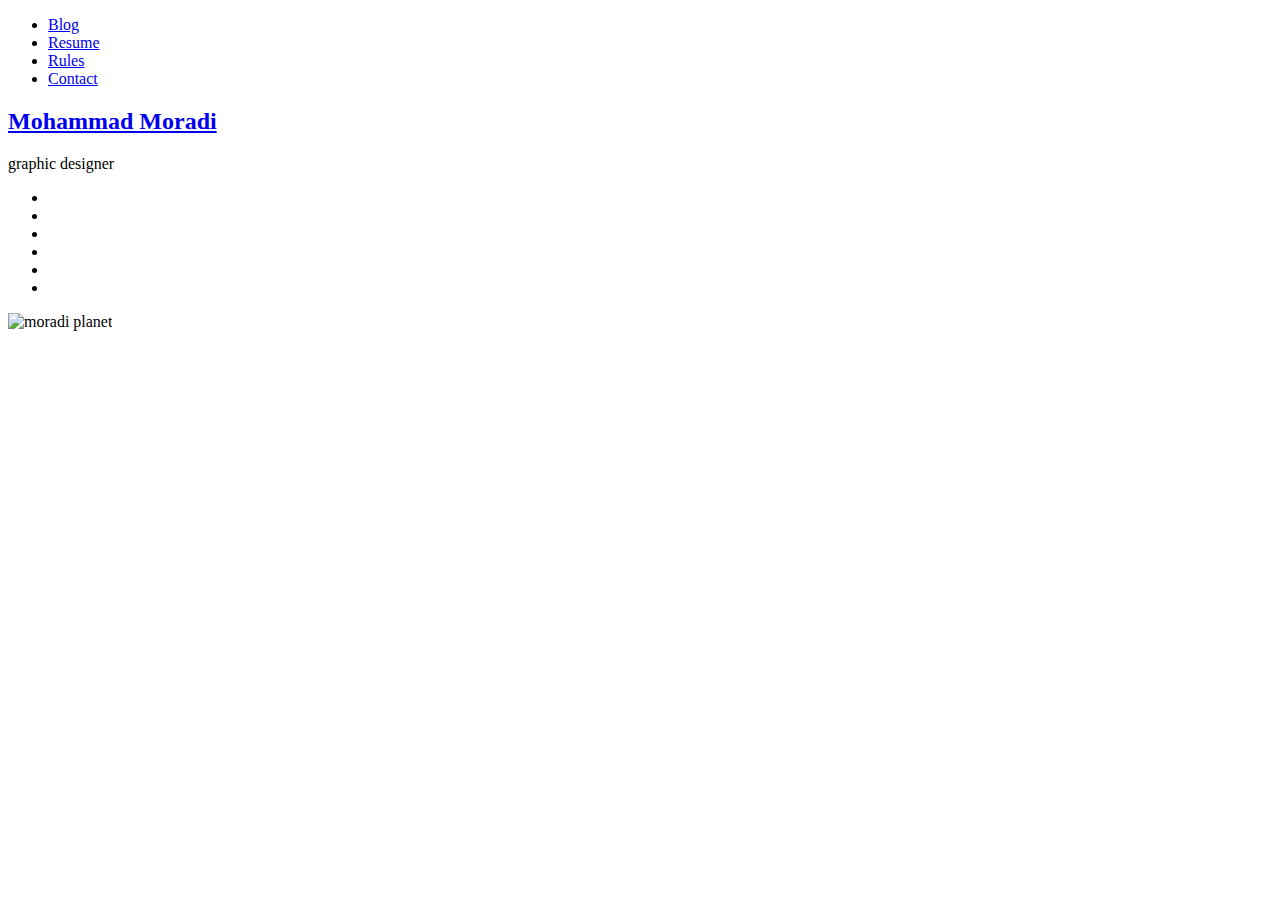
==== index.html @ 0b59a7d3 "Add index.html file" ====
<!DOCTYPE html>

<html lang="en">
  <head>
    <meta charset="UTF-8">
    <meta name="viewport" content="width=device-width, initial-scale=1.0">
    <link rel="stylesheet" href="./css/style.css" />
    <link rel="shortcut icon" href="./images/my_moon.png" type="image/x-icon" />
    <link
      rel="stylesheet"
      href="https://cdnjs.cloudflare.com/ajax/libs/font-awesome/6.4.2/css/all.min.css"
      integrity="sha512-z3gLpd7yknf1YoNbCzqRKc4qyor8gaKU1qmn+CShxbuBusANI9QpRohGBreCFkKxLhei6S9CQXFEbbKuqLg0DA=="
      crossorigin="anonymous"
      referrerpolicy="no-referrer"
    />
    <link rel="preconnect" href="https://fonts.googleapis.com" />
    <link rel="preconnect" href="https://fonts.gstatic.com" crossorigin />
    <link
      href="https://fonts.googleapis.com/css2?family=Roboto:wght@400;500&display=swap"
      rel="stylesheet"
    />
    <title>Mohammad Moradi</title>
  </head>

  <body>
    <header class="main-header container">
      <nav class="main-navbar">
        <ul>
          <li>
            <a href="https://virgool.io/@itismoradi" target="_blank">Blog</a>
          </li>
          <li><a href="#">Resume</a></li>
          <li><a href="#">Rules</a></li>
          <li><a href="#">Contact</a></li>
        </ul>
      </nav>
    </header>
    <main class="main container">
      <div class="main-left">
        <h2><a href="https://itismoradi.ir">Mohammad Moradi</a></h2>
        <p>graphic designer</p>
        <div class="social-medias">
          <ul>
            <li>
              <a href="https://t.me/itismoradi" target="_blank">
                <i class="fa-brands fa-telegram"></i>
              </a>
            </li>
            <li>
              <a href="https://linkedin.com/in/itismoradi" target="_blank">
                <i class="fa-brands fa-linkedin"></i>
              </a>
            </li>
            <li>
              <a href="https://instagram.com/itismoradi" target="_blank">
                <i class="fa-brands fa-instagram"></i>
              </a>
            </li>
            <li>
              <a href="https://github.com/itismoradi" target="_blank">
                <i class="fa-brands fa-github"></i>
              </a>
            </li>
            <!-- <li><a href="https://mrtarh.com/itismoradi" target="_blank"> </a></li> -->
            <li>
              <a href="https://pinterest.com/itismoradi/" target="_blank">
                <i class="fa-brands fa-pinterest"></i>
              </a>
            </li>
            <li>
              <a href="https://twitter.com/itismoradi/" target="_blank">
                <i class="fa-brands fa-x-twitter"></i>
              </a>
            </li>
          </ul>

          <a href="https://mrtarh.com/itismoradi">
            <div></div>
          </a>
        </div>
      </div>
      <div class="main-right">
        <div class="planet">
          <img src="images/my_planet.png" alt="moradi planet" />
        </div>
      </div>
    </main>
    <footer class="main-footer"></footer>
    <!-- <div class="head">
      <img src="images/my_planet.png" class="img">
      <h2><a href="https://itismoradi.ir">Mohammad Moradi</a></h2>
      <p><a href="mailto:itismoradi@yahoo.com">itismoradi@yahoo.com</a></p>
    </div>
    
   <div class="media">
    <a href="https://t.me/itismoradi">telegram  </a>
    <div>
      |
    </div>
    <a href="https://linkedin.com/in/itismoradi">linkedin </a>
    <div>
      |
    </div>
    <a href="https://instagram.com/itismoradi">instagram </a>
    <div>
      |
    </div>
    <a href="https://github.com/itismoradi">github </a>
    <div>
      |
    </div>
    <a href="https://mrtarh.com/itismoradi">mrtarh  </a>
    <div>
      |
    </div>
    <a href="https://pinterest.com/itismoradi/">pinterest </a>
    <div>
      |
    </div>
    <a href="https://aparat.com/itismoradi/">aparat</a>
    
   </div> -->
    <script src="js/script.js"></script>
  </body>
</html>
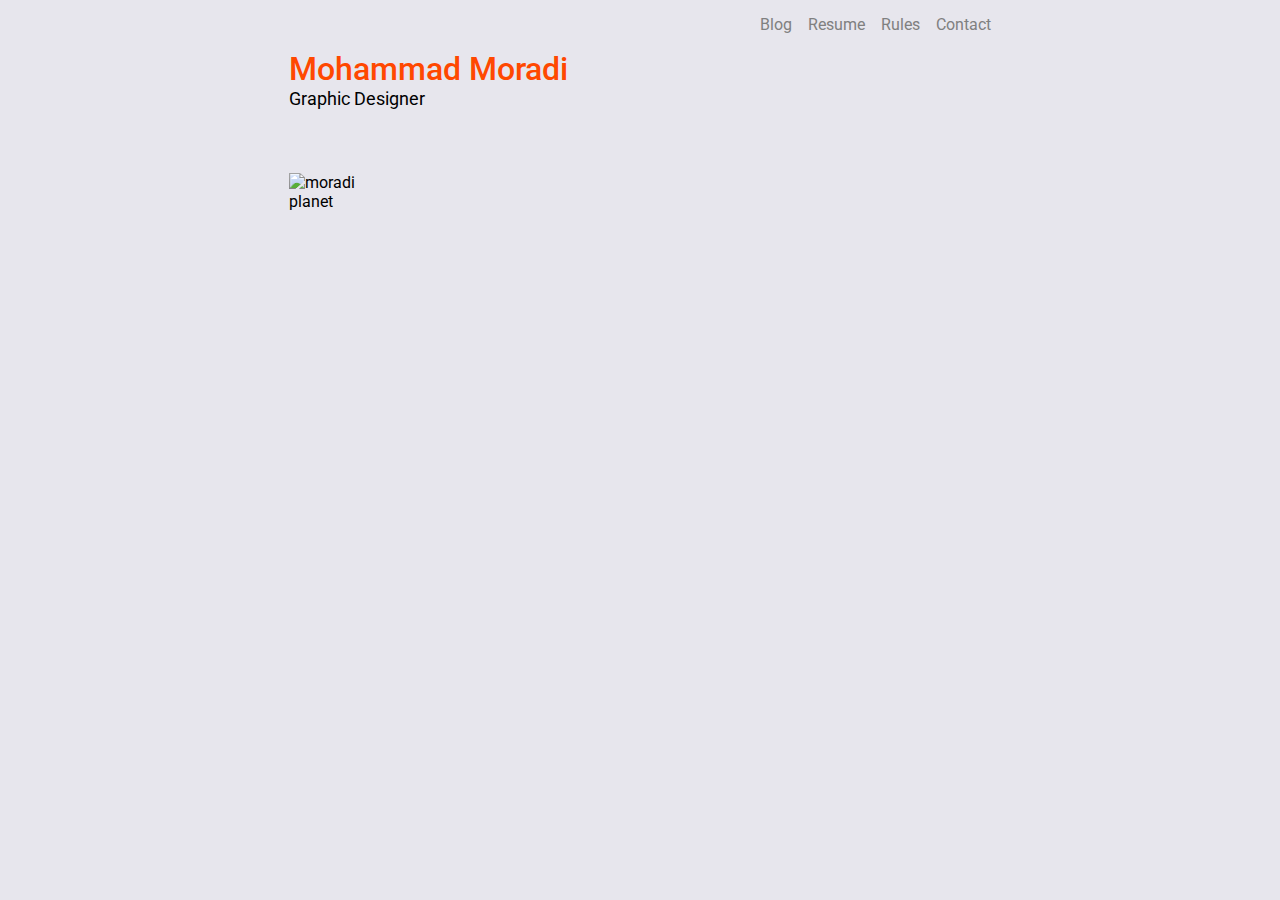
==== commit 51578d77: "Add target to mrtarh link and remove commented html tags" ====
--- a/index.html
+++ b/index.html
@@ -61,7 +61,6 @@
                 <i class="fa-brands fa-github"></i>
               </a>
             </li>
-            <!-- <li><a href="https://mrtarh.com/itismoradi" target="_blank"> </a></li> -->
             <li>
               <a href="https://pinterest.com/itismoradi/" target="_blank">
                 <i class="fa-brands fa-pinterest"></i>
@@ -73,8 +72,7 @@
               </a>
             </li>
           </ul>
-
-          <a href="https://mrtarh.com/itismoradi">
+          <a href="https://mrtarh.com/itismoradi" target="_blank>
             <div></div>
           </a>
         </div>
@@ -86,40 +84,6 @@
       </div>
     </main>
     <footer class="main-footer"></footer>
-    <!-- <div class="head">
-      <img src="images/my_planet.png" class="img">
-      <h2><a href="https://itismoradi.ir">Mohammad Moradi</a></h2>
-      <p><a href="mailto:itismoradi@yahoo.com">itismoradi@yahoo.com</a></p>
-    </div>
-    
-   <div class="media">
-    <a href="https://t.me/itismoradi">telegram  </a>
-    <div>
-      |
-    </div>
-    <a href="https://linkedin.com/in/itismoradi">linkedin </a>
-    <div>
-      |
-    </div>
-    <a href="https://instagram.com/itismoradi">instagram </a>
-    <div>
-      |
-    </div>
-    <a href="https://github.com/itismoradi">github </a>
-    <div>
-      |
-    </div>
-    <a href="https://mrtarh.com/itismoradi">mrtarh  </a>
-    <div>
-      |
-    </div>
-    <a href="https://pinterest.com/itismoradi/">pinterest </a>
-    <div>
-      |
-    </div>
-    <a href="https://aparat.com/itismoradi/">aparat</a>
-    
-   </div> -->
     <script src="js/script.js"></script>
   </body>
 </html>
--- a/css/style.css
+++ b/css/style.css
@@ -0,0 +1,120 @@
+:root{
+    --color-primary: #ff4800;
+    --color-surface: #e7e6ed;
+    --color-black: #000;
+}
+*{
+    box-sizing: border-box;
+    margin: 0;
+    padding: 0;
+}
+a, a:active, a:visited{
+    text-decoration: none;
+    color: inherit;
+}
+.container{
+    max-width: 750px;
+    /* background-color: red; */
+    padding: 0 24px;
+    margin: auto;
+}
+body{
+    background-color: var(--color-surface);
+    font-family: 'Roboto', sans-serif;
+}
+.main{
+    display: flex;
+    align-items: center;
+    gap: 32px;
+    justify-content: center;
+    justify-content: space-between;
+}
+.main .main-left{
+    /* background-color: red; */
+    width: 300px;
+}
+.main .main-right{
+    /* background-color: blue; */
+}
+.main-left p{
+    text-transform: capitalize;
+    font-size: 18px;
+    color: var(--color-black);
+}
+h2{
+    color: var(--color-primary);
+    font-size: 32px;
+    font-weight: 500;
+}
+.main-header{
+    display: flex;
+    align-items: center;
+    justify-content: flex-end;
+    /* background-color: red; */
+    height: 50px;
+}
+li{
+    list-style-type: none;
+}
+.main-navbar{
+    
+}
+.main-navbar ul{
+    display: flex;
+    align-items: center;
+    gap: 16px;
+    color: gray;
+}
+.main-navbar li::after{
+    content: "";
+    display: block;
+    width: 0;
+    height: 2px;
+    background-color: var(--color-primary);
+    transition: 0.5s;
+}
+.main-header li:hover::after{
+    width: 100%;
+}
+.social-medias{
+    margin-top: 64px;
+    width: 100%;
+}
+.social-medias ul {
+    display: flex;
+    align-items: center;
+    justify-content: flex-start;
+    gap: 16px;
+    flex-wrap: wrap;
+}
+.social-medias  ul i{
+    font-size: 20px;
+    color: gray;
+    transition: 0.3s;
+}
+.social-medias ul i:hover{
+    color: var(--color-primary);
+    transform: translateY(-8px);
+}
+
+
+.social-medias a div
+{
+    width: 90px;
+    height: 45px;
+    background-image: url(../images/Mrtarh.com.png);
+    background-size: contain;
+    background-position: center;
+    background-repeat: no-repeat;
+}
+
+.social-medias a div:hover
+{
+    background-image: url(../images/Mrtarh.com-hover.png);
+}
+
+@media (max-width:480px) {
+   .main {
+       flex-direction: column-reverse;
+    }
+}
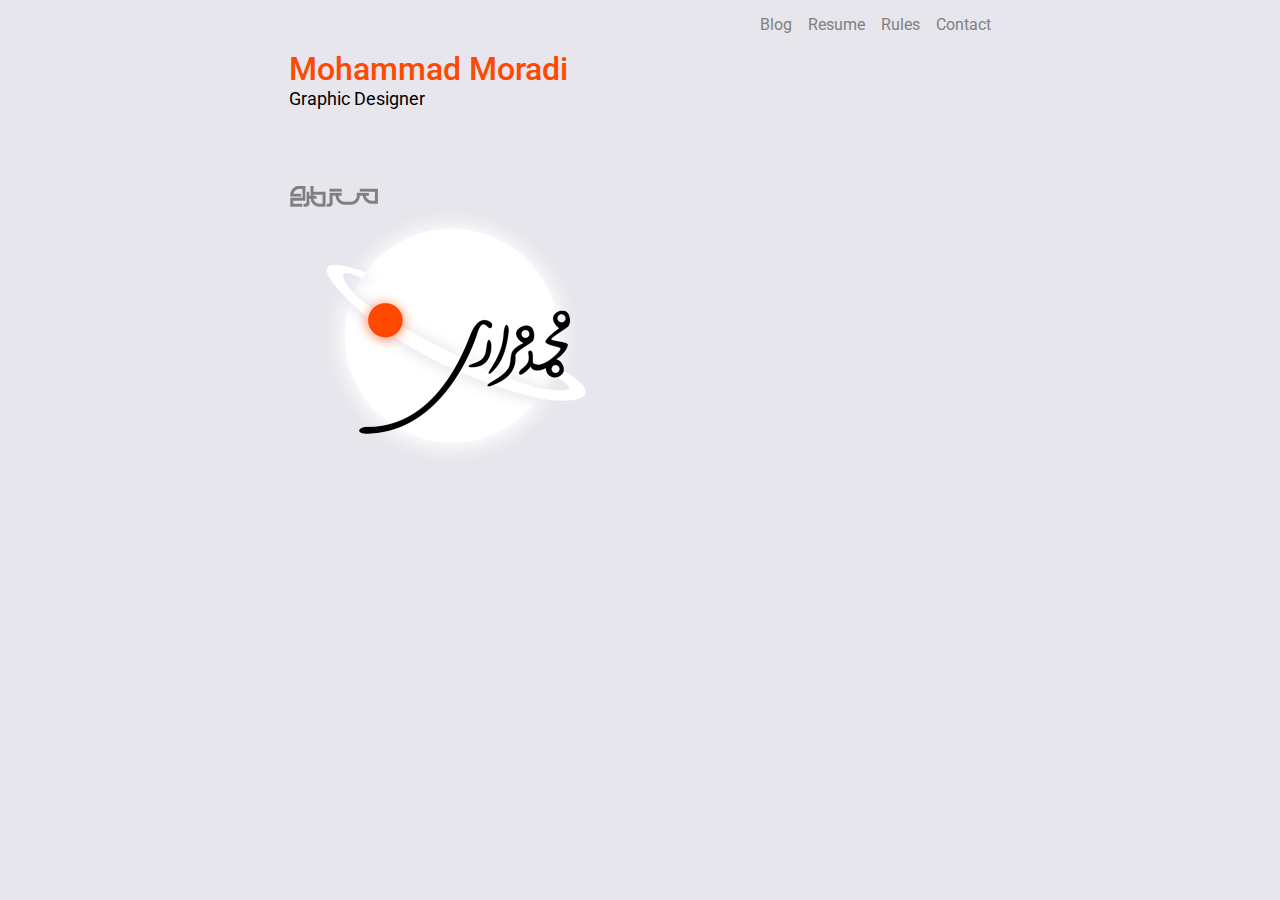
==== commit 8bc9b911: "Add contact page" ====
--- a/index.html
+++ b/index.html
@@ -31,7 +31,7 @@
           </li>
           <li><a href="#">Resume</a></li>
           <li><a href="#">Rules</a></li>
-          <li><a href="#">Contact</a></li>
+          <li><a href="./html/contact.html">Contact</a></li>
         </ul>
       </nav>
     </header>
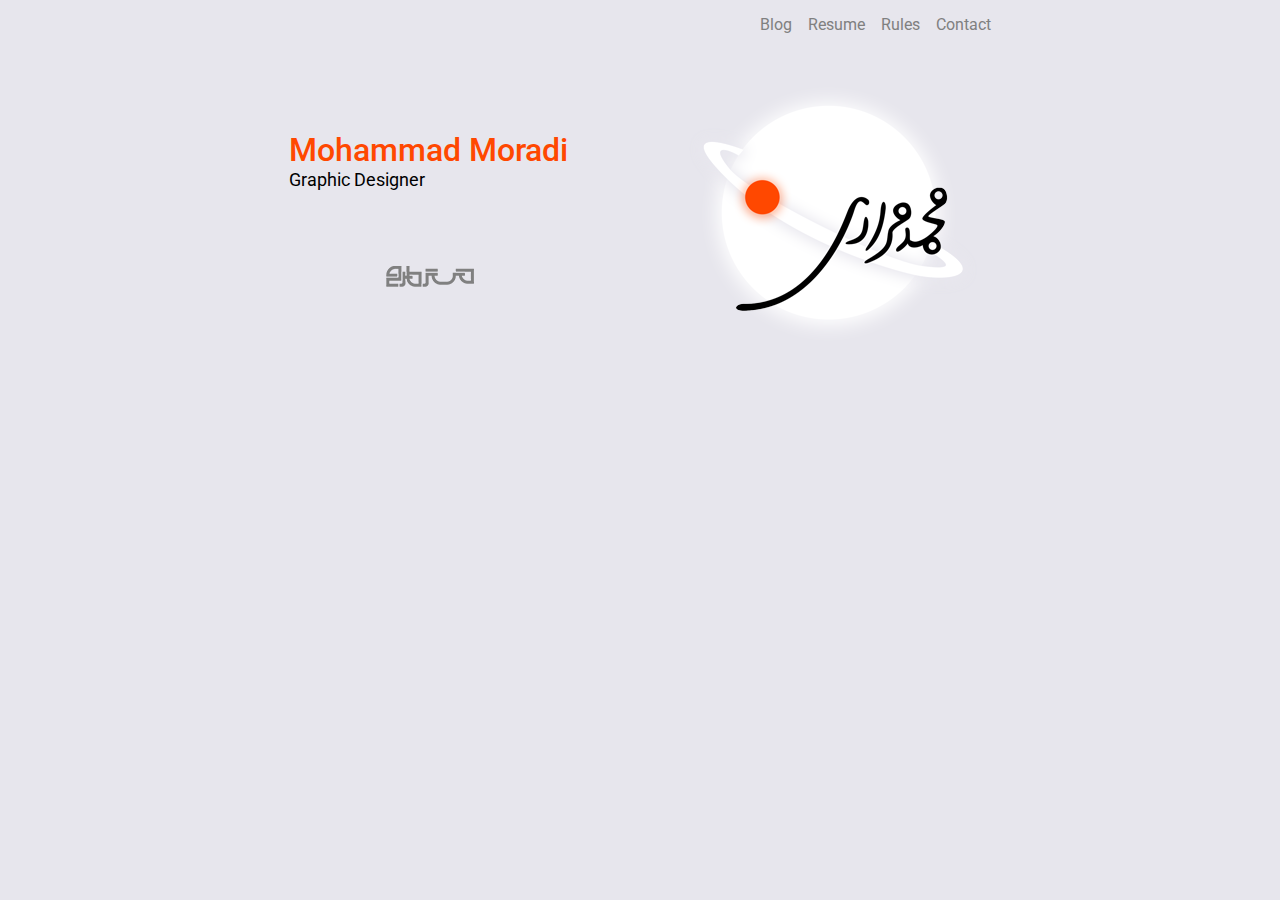
==== commit 39c48e30: "Update mrtarh class" ====
--- a/index.html
+++ b/index.html
@@ -71,15 +71,19 @@
                 <i class="fa-brands fa-x-twitter"></i>
               </a>
             </li>
+            <a href="https://mrtarh.com/itismoradi" class="mrtarh" target="_blank >
+                <img src="images/Mrtarh.com.png"/>
+            </a>
           </ul>
-          <a href="https://mrtarh.com/itismoradi" target="_blank>
-            <div></div>
-          </a>
+
+            
+
         </div>
       </div>
       <div class="main-right">
         <div class="planet">
           <img src="images/my_planet.png" alt="moradi planet" />
+          
         </div>
       </div>
     </main>
--- a/css/style.css
+++ b/css/style.css
@@ -98,7 +98,7 @@
 }
 
 
-.social-medias a div
+.social-medias .mrtarh
 {
     width: 90px;
     height: 45px;
@@ -108,7 +108,7 @@
     background-repeat: no-repeat;
 }
 
-.social-medias a div:hover
+.social-medias .mrtarh:hover
 {
     background-image: url(../images/Mrtarh.com-hover.png);
 }
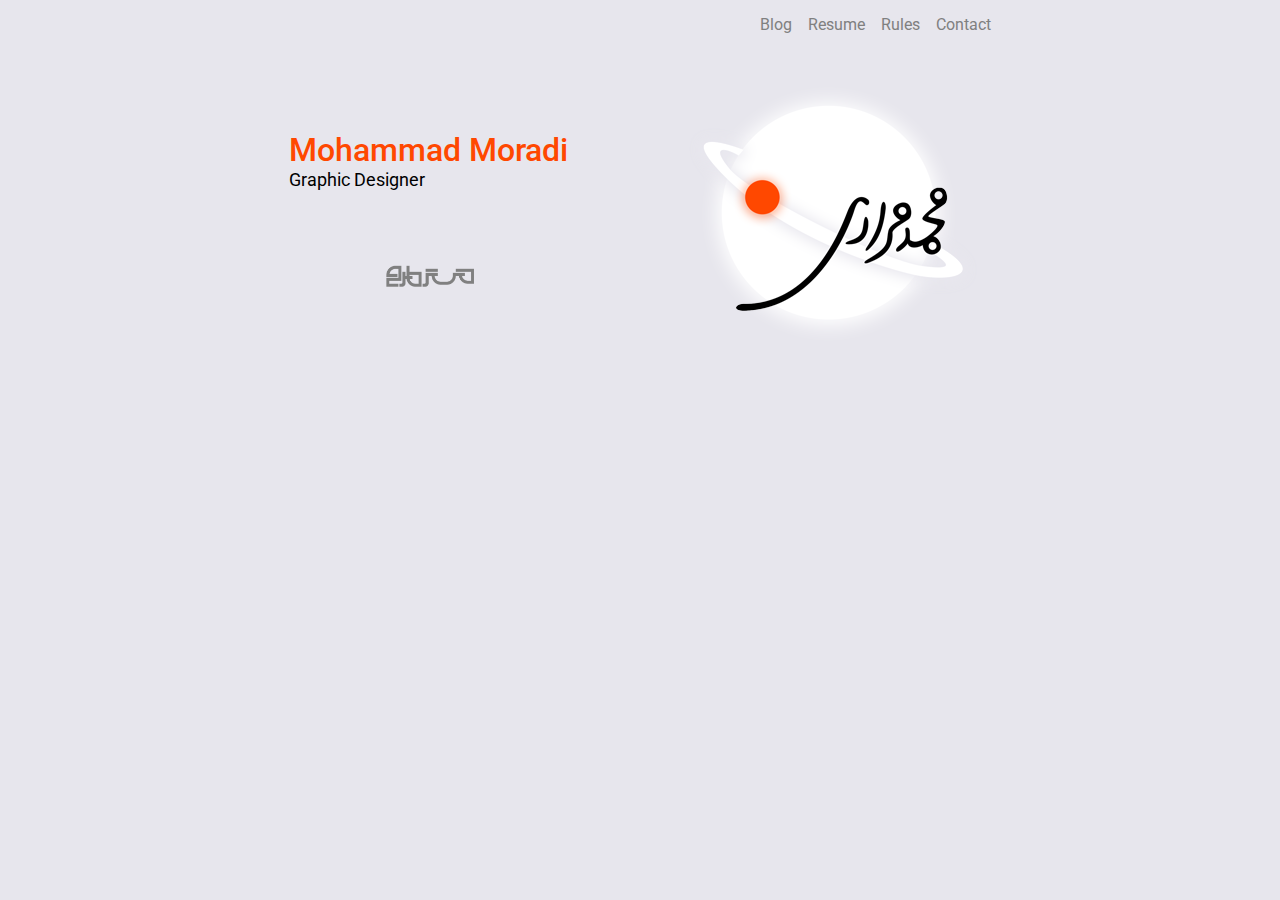
==== commit 61c9def3: "Add Resume page" ====
--- a/index.html
+++ b/index.html
@@ -5,6 +5,7 @@
     <meta charset="UTF-8">
     <meta name="viewport" content="width=device-width, initial-scale=1.0">
     <link rel="stylesheet" href="./css/style.css" />
+    <link rel="stylesheet" href="./css/index.css" />
     <link rel="shortcut icon" href="./images/my_moon.png" type="image/x-icon" />
     <link
       rel="stylesheet"
@@ -29,7 +30,7 @@
           <li>
             <a href="https://virgool.io/@itismoradi" target="_blank">Blog</a>
           </li>
-          <li><a href="#">Resume</a></li>
+          <li><a href="./html/resume.html">Resume</a></li>
           <li><a href="#">Rules</a></li>
           <li><a href="./html/contact.html">Contact</a></li>
         </ul>
--- a/css/style.css
+++ b/css/style.css
@@ -1,71 +1,76 @@
-:root{
+:root {
     --color-primary: #ff4800;
     --color-surface: #e7e6ed;
     --color-black: #000;
 }
-*{
+* {
     box-sizing: border-box;
     margin: 0;
     padding: 0;
 }
-a, a:active, a:visited{
+a,
+a:active,
+a:visited {
     text-decoration: none;
     color: inherit;
 }
-.container{
+.container {
     max-width: 750px;
-    /* background-color: red; */
     padding: 0 24px;
     margin: auto;
 }
-body{
+body {
     background-color: var(--color-surface);
-    font-family: 'Roboto', sans-serif;
+    font-family: "Roboto", sans-serif;
 }
-.main{
+.main {
     display: flex;
     align-items: center;
     gap: 32px;
     justify-content: center;
     justify-content: space-between;
 }
-.main .main-left{
-    /* background-color: red; */
+.main .main-left {
     width: 300px;
 }
-.main .main-right{
-    /* background-color: blue; */
-}
-.main-left p{
+.main-left p {
     text-transform: capitalize;
     font-size: 18px;
     color: var(--color-black);
 }
-h2{
+h2 {
     color: var(--color-primary);
     font-size: 32px;
     font-weight: 500;
 }
-.main-header{
+
+h1 {
+    color: var(--color-primary);
+    font-size: 42px;
+    font-weight: bold;
+    font-family: Helvetica, sans-serif;
+    text-transform: capitalize;
+}
+.main-header {
     display: flex;
     align-items: center;
     justify-content: flex-end;
-    /* background-color: red; */
     height: 50px;
 }
-li{
+li {
     list-style-type: none;
 }
-.main-navbar{
-    
-}
-.main-navbar ul{
+.main-navbar ul {
     display: flex;
     align-items: center;
     gap: 16px;
     color: gray;
 }
-.main-navbar li::after{
+
+.main-navbar ul li:hover a {
+    color: var(--color-primary);
+}
+.main-navbar li::after {
     content: "";
     display: block;
     width: 0;
@@ -73,48 +78,16 @@
     background-color: var(--color-primary);
     transition: 0.5s;
 }
-.main-header li:hover::after{
+.main-header li:hover::after {
     width: 100%;
 }
-.social-medias{
-    margin-top: 64px;
-    width: 100%;
-}
-.social-medias ul {
-    display: flex;
-    align-items: center;
-    justify-content: flex-start;
-    gap: 16px;
-    flex-wrap: wrap;
-}
-.social-medias  ul i{
-    font-size: 20px;
-    color: gray;
-    transition: 0.3s;
-}
-.social-medias ul i:hover{
+
+.active {
     color: var(--color-primary);
-    transform: translateY(-8px);
 }
 
-
-.social-medias .mrtarh
-{
-    width: 90px;
-    height: 45px;
-    background-image: url(../images/Mrtarh.com.png);
-    background-size: contain;
-    background-position: center;
-    background-repeat: no-repeat;
-}
-
-.social-medias .mrtarh:hover
-{
-    background-image: url(../images/Mrtarh.com-hover.png);
-}
-
-@media (max-width:480px) {
-   .main {
-       flex-direction: column-reverse;
+@media (max-width: 480px) {
+    .main {
+        flex-direction: column-reverse;
     }
 }
--- a/css/index.css
+++ b/css/index.css
@@ -0,0 +1,35 @@
+.social-medias {
+    margin-top: 64px;
+    width: 100%;
+}
+.social-medias ul {
+    display: flex;
+    align-items: center;
+    justify-content: flex-start;
+    gap: 16px;
+    flex-wrap: wrap;
+}
+.social-medias ul i {
+    font-size: 20px;
+    color: gray;
+    transition: 0.3s;
+}
+.social-medias ul i:hover {
+    color: var(--color-primary);
+    transform: translateY(-8px);
+}
+
+.social-medias .mrtarh {
+    width: 90px;
+    height: 45px;
+    background-image: url(../images/Mrtarh.com.png);
+    background-size: contain;
+    background-position: center;
+    background-repeat: no-repeat;
+
+    transition: background-image 0.3s linear;
+}
+
+.social-medias .mrtarh:hover {
+    background-image: url(../images/Mrtarh.com-hover.png);
+}
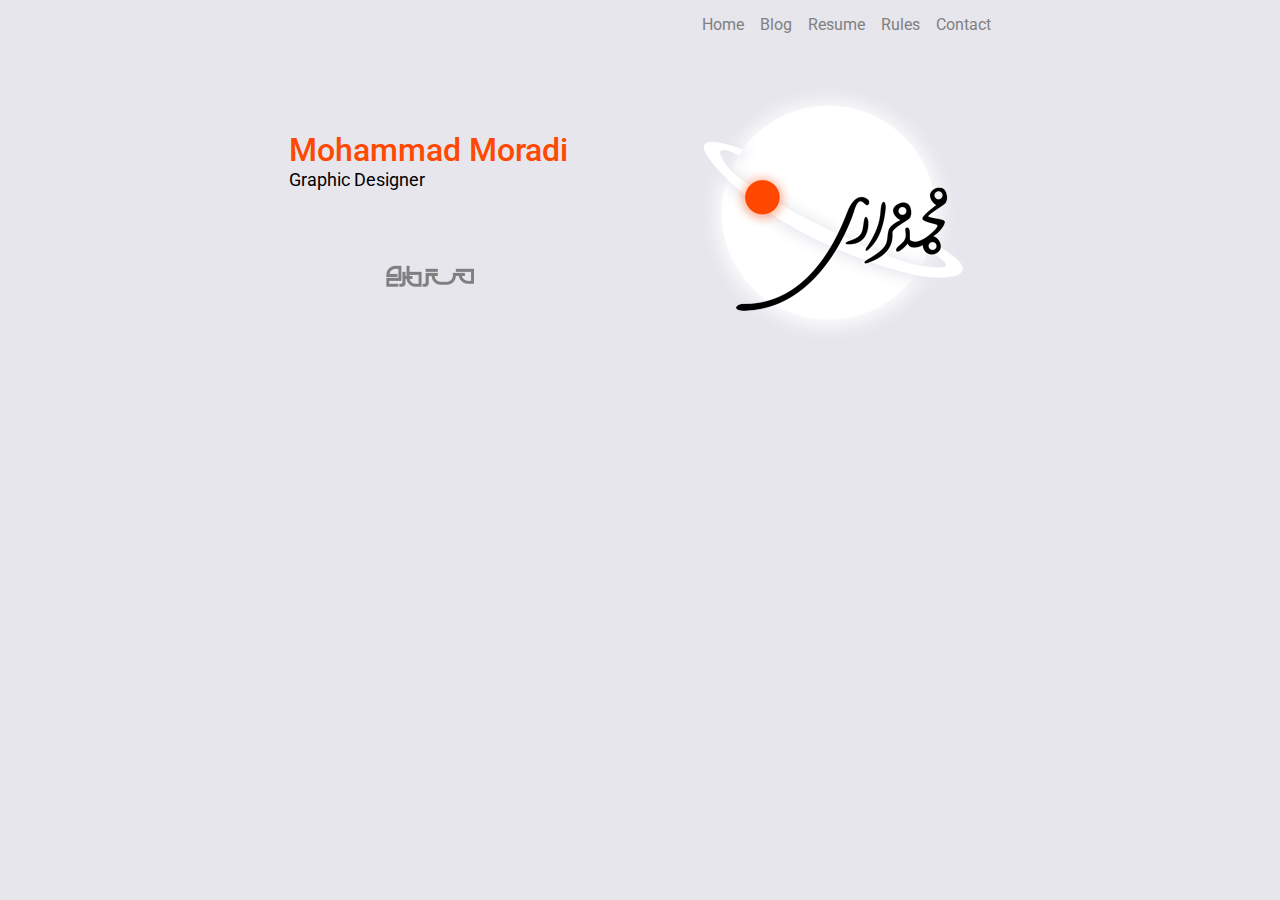
==== commit 533a01a8: "Add Home button main page" ====
--- a/index.html
+++ b/index.html
@@ -27,6 +27,9 @@
     <header class="main-header container">
       <nav class="main-navbar">
         <ul>
+          <li>
+            <a href="../index.html">Home</a>
+          </li>
           <li>
             <a href="https://virgool.io/@itismoradi" target="_blank">Blog</a>
           </li>
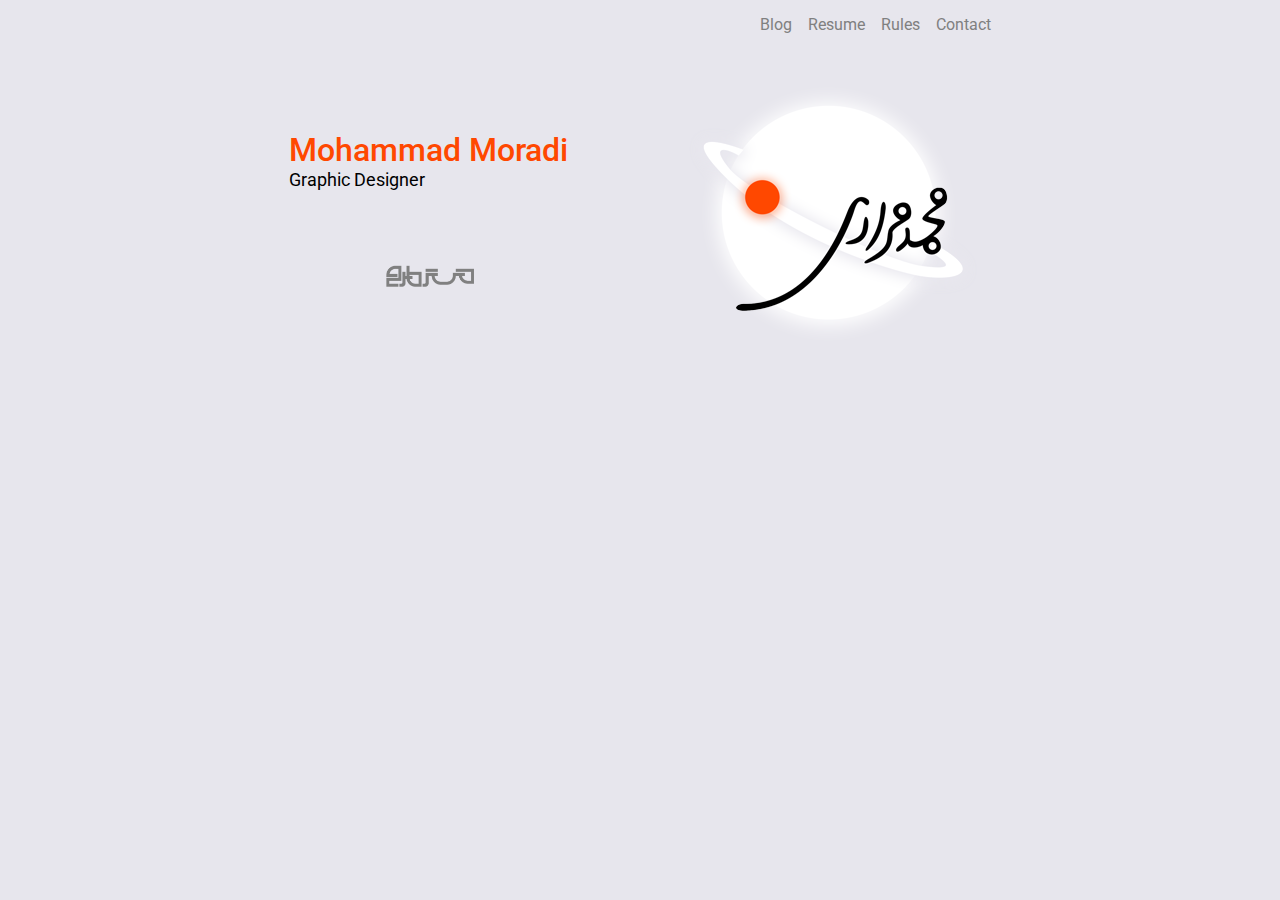
==== commit 0bab74a3: "Merge branch 'main' of https://github.com/itismoradi/personal-website" ====
--- a/index.html
+++ b/index.html
@@ -27,9 +27,6 @@
     <header class="main-header container">
       <nav class="main-navbar">
         <ul>
-          <li>
-            <a href="../index.html">Home</a>
-          </li>
           <li>
             <a href="https://virgool.io/@itismoradi" target="_blank">Blog</a>
           </li>
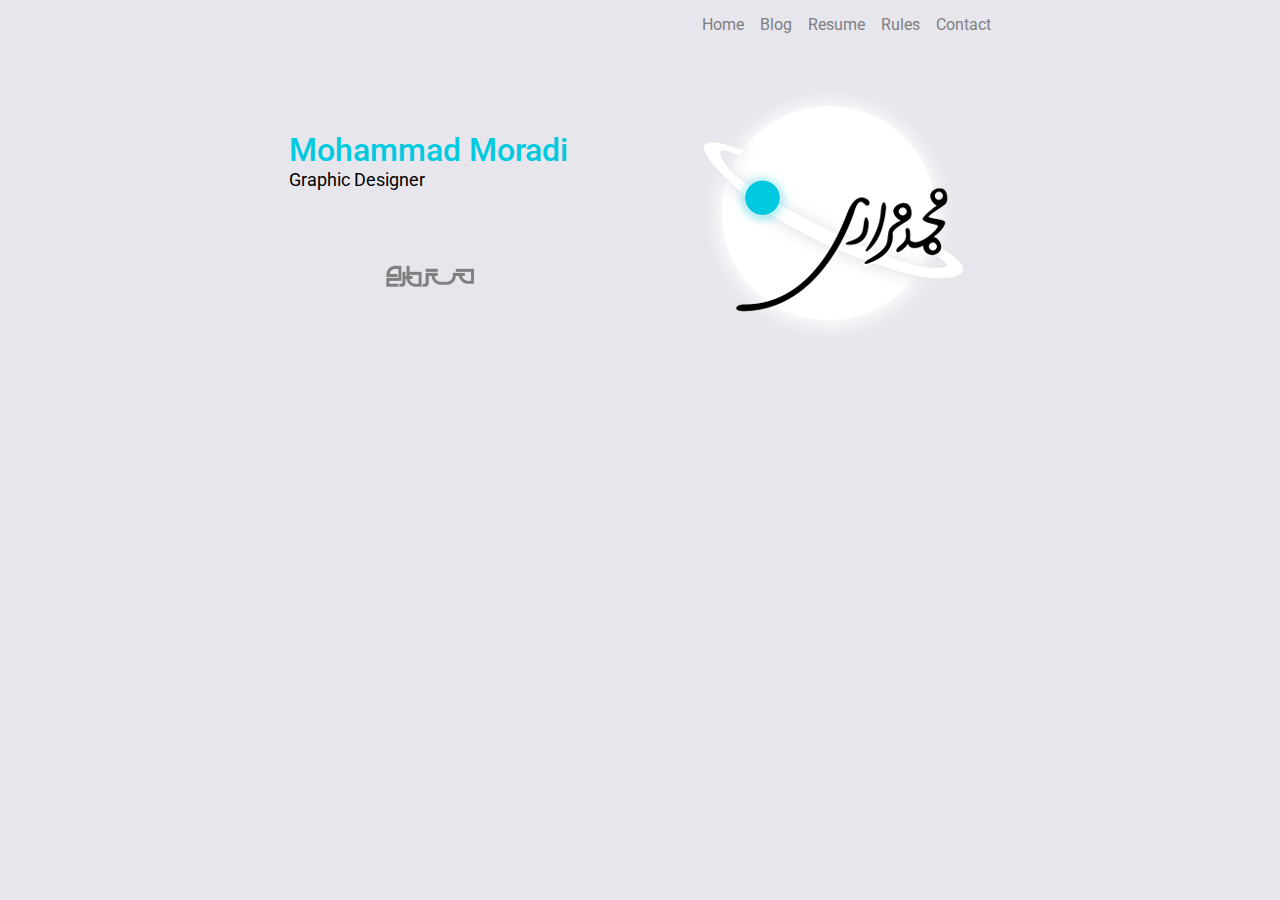
==== commit ebb3cbc8: "Add home button to main page" ====
--- a/index.html
+++ b/index.html
@@ -27,6 +27,9 @@
     <header class="main-header container">
       <nav class="main-navbar">
         <ul>
+          <li>
+            <a href="../index.html">Home</a>
+          </li>
           <li>
             <a href="https://virgool.io/@itismoradi" target="_blank">Blog</a>
           </li>
--- a/css/style.css
+++ b/css/style.css
@@ -1,5 +1,5 @@
 :root {
-    --color-primary: #ff4800;
+    --color-primary: #00cae0;
     --color-surface: #e7e6ed;
     --color-black: #000;
 }
